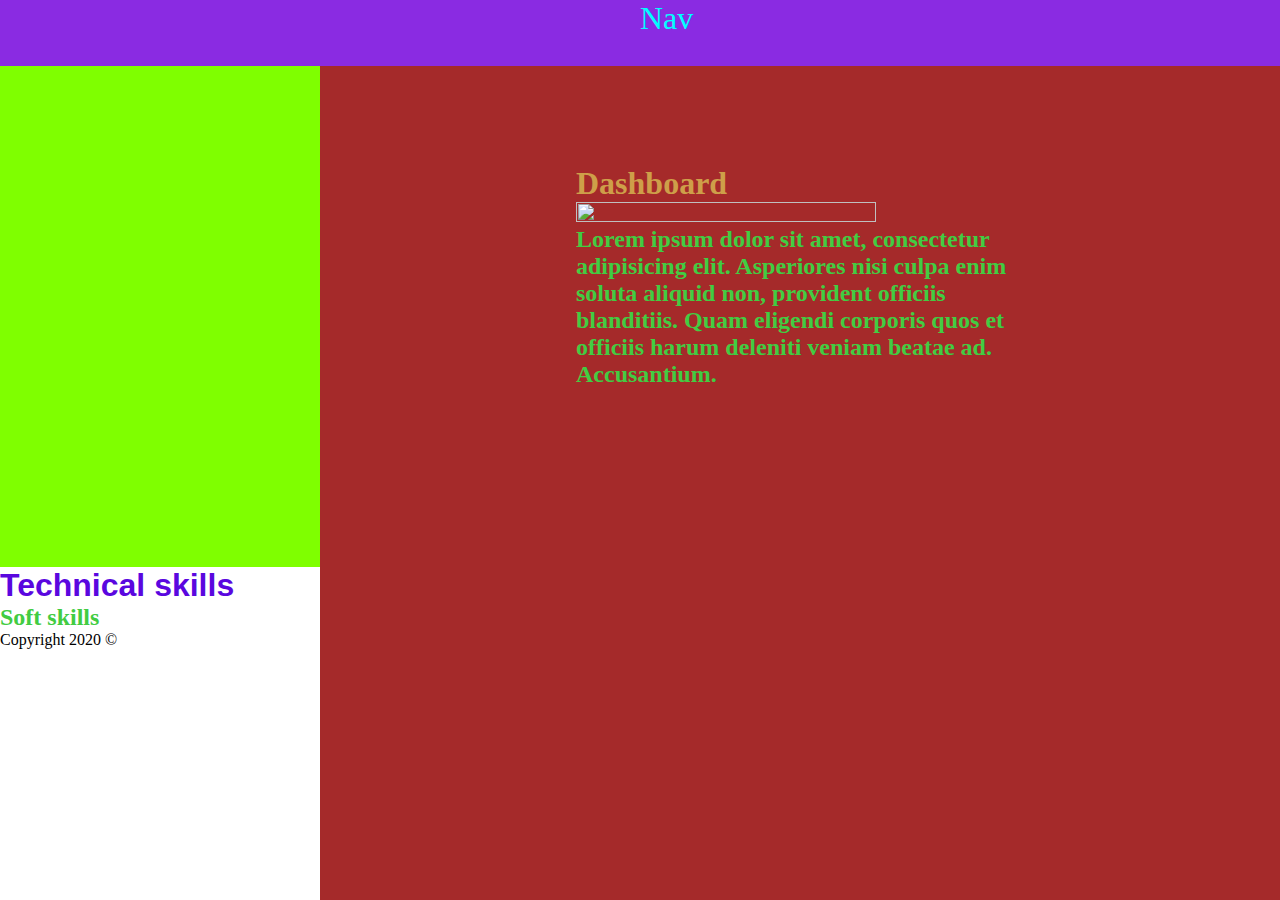
==== index.html @ 05848e06 "code" ====
<!DOCTYPE html>
<html lang="en">
  <head>
    <meta charset="UTF-8" />
    <meta name="viewport" content="width=device-width, initial-scale=1.0" />
    <title>my webpage</title>
    <navbar>Nav</navbar>
    <link
      rel="stylesheet"
      type="text/css"
      href="http://fonts.cdnfonts.com/css/silkscreen"
    />
    <link rel="stylesheet" type="text/css" href="css/mystyle.css" />
  </head>
  <body>
    <section id="row">
      <div class="column1">Sidebar</div>
      <div class="column2">
        <h1>Dashboard</h1>
        <img
          src="https://images.pexels.com/photos/1929561/pexels-photo-1929561.jpeg?cs=srgb&dl=pexels-tobias-aeppli-1929561.jpg&fm=jpg"
        />
        <h2>
          Lorem ipsum dolor sit amet, consectetur adipisicing elit. Asperiores
          nisi culpa enim soluta aliquid non, provident officiis blanditiis.
          Quam eligendi corporis quos et officiis harum deleniti veniam beatae
          ad. Accusantium.
        </h2>
      </div>
    </section>

    <div>
      <h2 class="h2">Technical skills</h2>
      <h2>Soft skills</h2>
    </div>
    <footer>
      <p>Copyright 2020 &copy;</p>
    </footer>
  </body>
</html>
---- css/mystyle.css ----
* {
    padding: 0;
    margin: 0;
    box-sizing: border-box;
  }

h1{
    color:rgb(206, 159, 73);

}

h2{
    color: rgb(66, 204, 66);
}

.h2{
color:rgb(90, 7, 223);
font-size: xx-large;
font-family: 'Silkscreen',sans-serif;
font-family: 'Silkscreen',sans-serif;
}
p{
    width: 50%;
    border-left: 6pt;

}

navbar{
    padding-left: 50%;
    padding-right: 50%;
    padding-bottom: 30px;
    font-size: xx-large;
    width:70%;
    margin-right: 30px;
    margin-bottom: 40px;
    border-width: 4px;
    border-color: black;
    background-color: blueviolet;
    height: 30px;
    color:aqua
}
.column1 {
    float: left;
    width: 25%;
    background-color:chartreuse;
    padding-bottom: 40%;

  }
  
  /* Clear floats after the columns */
  .column2{
    padding-top: 10%;
    padding-left: 20%;
    padding-right:20%;
    align-items: center;
    display: block;
    float: right;
    width: 75%;
    background-color:brown;
    padding-bottom: 40%;
    
  }
  img {
    width:300px;
    height: 30%;
  }
  .row{
    display: block;
  }
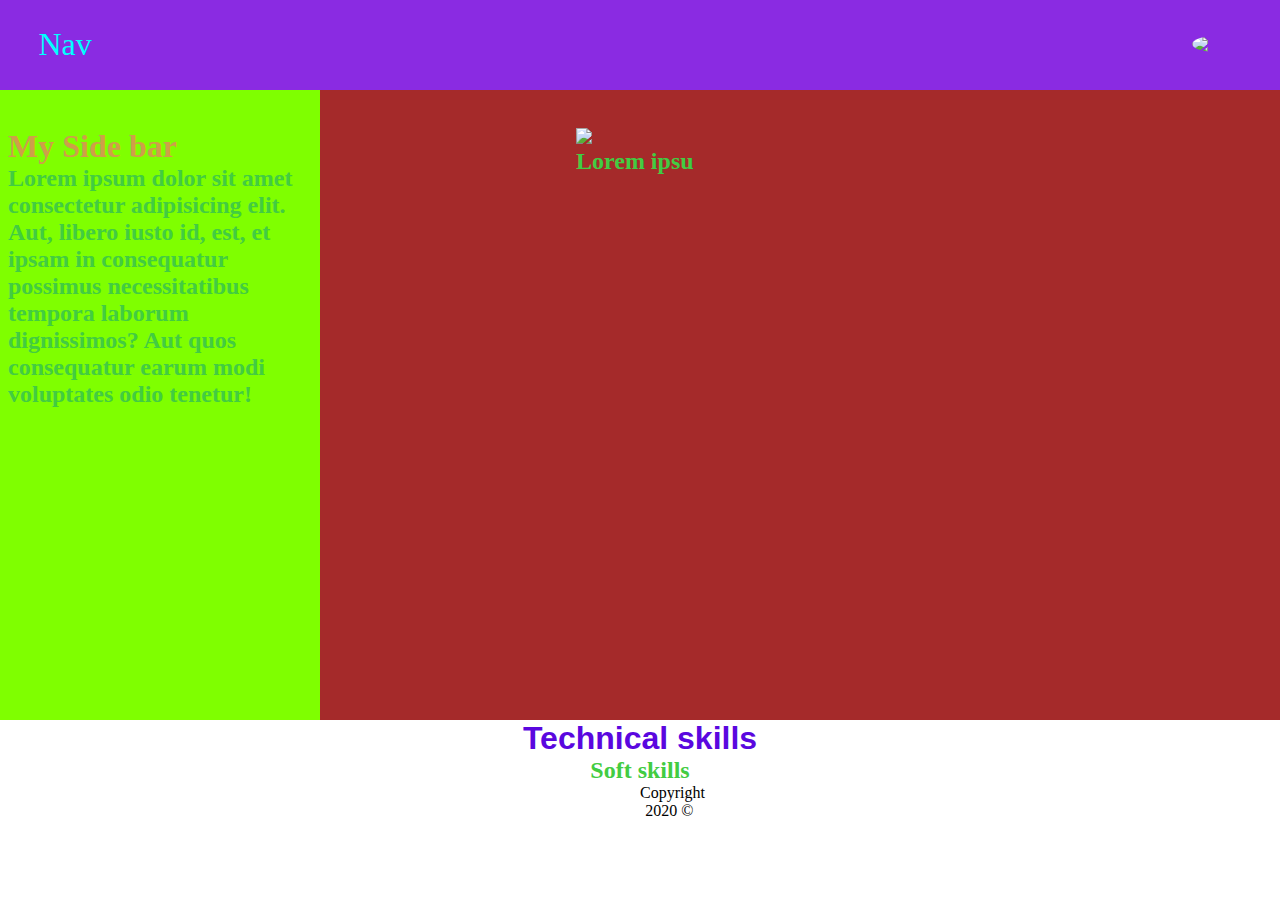
==== commit 2525a03e: "alterations" ====
--- a/index.html
+++ b/index.html
@@ -4,7 +4,7 @@
     <meta charset="UTF-8" />
     <meta name="viewport" content="width=device-width, initial-scale=1.0" />
     <title>my webpage</title>
-    <navbar>Nav</navbar>
+   
     <link
       rel="stylesheet"
       type="text/css"
@@ -12,29 +12,51 @@
     />
     <link rel="stylesheet" type="text/css" href="css/mystyle.css" />
   </head>
-  <body>
-    <section id="row">
-      <div class="column1">Sidebar</div>
+  <body onload="typeWriter()">
+    <navbar>Nav
+      <img src="https://images.pexels.com/photos/1929561/pexels-photo-1929561.jpeg?cs=srgb&dl=pexels-tobias-aeppli-1929561.jpg&fm=jpg" class="logo">
+    </navbar>
+    <div class="columns">
+      <div class="column1">
+        <h1>My Side bar </h1>
+        <h2>Lorem ipsum dolor sit amet 
+          consectetur adipisicing elit. Aut, libero iusto id, est, et ipsam in consequatur possimus necessitatibus tempora laborum dignissimos? Aut 
+          quos consequatur earum modi voluptates odio tenetur!</h2>
+      </div>
       <div class="column2">
-        <h1>Dashboard</h1>
+        
         <img
           src="https://images.pexels.com/photos/1929561/pexels-photo-1929561.jpeg?cs=srgb&dl=pexels-tobias-aeppli-1929561.jpg&fm=jpg"
         />
-        <h2>
-          Lorem ipsum dolor sit amet, consectetur adipisicing elit. Asperiores
-          nisi culpa enim soluta aliquid non, provident officiis blanditiis.
-          Quam eligendi corporis quos et officiis harum deleniti veniam beatae
-          ad. Accusantium.
+      
+       
+        <h2 id="demo">
+        
         </h2>
       </div>
-    </section>
+    </div>
 
-    <div>
+
+    <div class="words">
       <h2 class="h2">Technical skills</h2>
       <h2>Soft skills</h2>
     </div>
     <footer>
-      <p>Copyright 2020 &copy;</p>
+      <p class="footer">Copyright 2020 &copy;</p>
     </footer>
+    <script>
+      var i = 0;
+      var txt =   'Lorem ipsum dolor sit amet, consectetur adipisicing elit. \n Asperiores nisi culpa enim soluta aliquid non, \n provident officiis blanditiis. \n Quam eligendi corporis quos et officiis harum deleniti veniam beata';
+       
+      var speed = 70;
+      
+      function typeWriter() {
+        if (i < txt.length) {
+          document.getElementById("demo").innerHTML += txt.charAt(i);
+          i++;
+          setTimeout(typeWriter, speed);
+        }
+      }
+      </script>
   </body>
 </html>
--- a/css/mystyle.css
+++ b/css/mystyle.css
@@ -1,69 +1,109 @@
 * {
-    padding: 0;
-    margin: 0;
-    box-sizing: border-box;
-  }
+  padding: 0;
+  margin: 0;
+  box-sizing: border-box;
+}
 
-h1{
-    color:rgb(206, 159, 73);
+h1 {
+  color: rgb(206, 159, 73);
+}
+
+h2 {
+  color: rgb(66, 204, 66);
+}
+
+.h2 {
+  color: rgb(90, 7, 223);
+  font-size: xx-large;
+  font-family: "Silkscreen", sans-serif;
+  font-family: "Silkscreen", sans-serif;
+}
+p {
+  width: 50%;
+ 
+}
+
+navbar {
+  padding-right: 3%;
+  padding-left: 3%;
+  height: 10%;
+  left: 0;
+  position: fixed;
+  width: 100%;
+  padding-bottom: 2px;
+  font-size: xx-large;
+  margin-right: 30px;
+  margin-bottom: 40px;
+  border-width: 8px;
+  border-color: black;
+  background-color: blueviolet;
+  color: aqua;
+  display: flex; /* Displays the navbar as a flex container */
+  justify-content: space-between; /* Spaces the logo and other elements evenly */
+  align-items: center;
+}
+.logo {
+  width: 50px; /* Set the width of the logo */
+  height: auto; /* Sets the height to auto to maintain aspect ratio */
+  border-radius: 90%;
+  
+}
+.column1 {
+  padding-left: 8px;
+  padding-right: 8px;
+  padding-top: 10%;
+  float: left;
+  width: 25%;
+  background-color: chartreuse;
+  padding-bottom: 40%;
+  height: 80vh;
+}
+
+/* Clear floats after the columns */
+.column2 {
+ 
+  padding-top: 10%;
+  padding-left: 20%;
+  padding-right: 20%;
+  align-items: center;
+  display: block;
+  height: 80vh;
+  float: right;
+
+  width: 75%;
+  background-color: brown;
+  padding-bottom: 40%;
+}
+img {
+  width: 100%;
+  height: auto;
+}
+.columns {
+  display: inline;
+}
+body {
+  margin:0;
+  padding: 0;
+  display: block;
+  height:100vh;
+}
+.words {
+  display: block;
+  margin: 0 auto;
+  text-align: center;
 
 }
 
-h2{
-    color: rgb(66, 204, 66);
+footer{
+/* Pushes the footer to the bottom of the screen */
+  text-align: center;
+ position: absolute;
+  left: 50%;
+  
 }
 
-.h2{
-color:rgb(90, 7, 223);
-font-size: xx-large;
-font-family: 'Silkscreen',sans-serif;
-font-family: 'Silkscreen',sans-serif;
+.sidebar{
+  color:rgb(144, 10, 10);
 }
-p{
-    width: 50%;
-    border-left: 6pt;
+  
 
-}
-
-navbar{
-    padding-left: 50%;
-    padding-right: 50%;
-    padding-bottom: 30px;
-    font-size: xx-large;
-    width:70%;
-    margin-right: 30px;
-    margin-bottom: 40px;
-    border-width: 4px;
-    border-color: black;
-    background-color: blueviolet;
-    height: 30px;
-    color:aqua
-}
-.column1 {
-    float: left;
-    width: 25%;
-    background-color:chartreuse;
-    padding-bottom: 40%;
-
-  }
-  
-  /* Clear floats after the columns */
-  .column2{
-    padding-top: 10%;
-    padding-left: 20%;
-    padding-right:20%;
-    align-items: center;
-    display: block;
-    float: right;
-    width: 75%;
-    background-color:brown;
-    padding-bottom: 40%;
-    
-  }
-  img {
-    width:300px;
-    height: 30%;
-  }
-  .row{
-    display: block;
-  }
